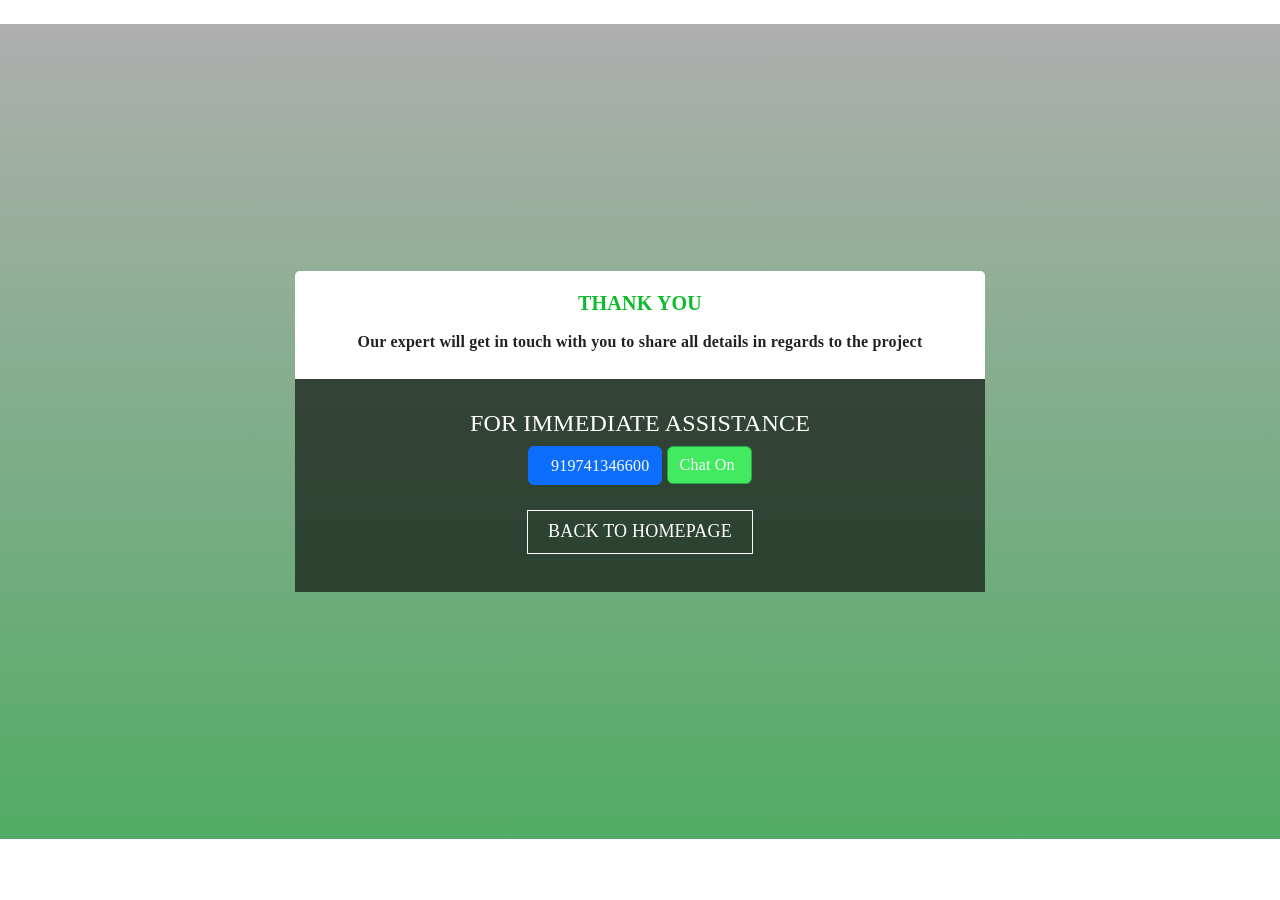
==== thankyou.html @ 77ba5829 "Initial Commit" ====
<!DOCTYPE html>
<html xmlns="http://www.w3.org/1999/xhtml" lang="en">
<head>
	<meta charset="UTF-8">
	<meta name="viewport" content="width=device-width,initial-scale=1">
	<title>Thank You</title>
	<meta name="Description"
		content="">
	<meta name="keywords" content="">
	<link rel="icon" href="img/favicon.webp">
	<meta name="viewport" content="width=device-width,initial-scale=1">
	<meta property="og:title" content="">
	<meta property="og:image" content="">
	<meta property="og:url" content="index.html">
	<meta property="og:description" content="">
	<link href="https://cdnjs.cloudflare.com/ajax/libs/font-awesome/5.15.1/css/all.min.css" rel="stylesheet" type="text/css" />
    <link href="https://cdn.jsdelivr.net/npm/bootstrap@5.2.3/dist/css/bootstrap.min.css" rel="stylesheet">
    <script src="https://cdn.jsdelivr.net/npm/bootstrap@5.2.3/dist/js/bootstrap.bundle.min.js"></script>
	<link rel="stylesheet" href="scss/style.css">
</head>
<body>
	<header id="header" class="th-top-bar">
		<div class="container ">
			<a href="index.html" class="th-Logo"><img src="images/logor.png" class="img-fluid" alt=""></a>
		</div>
	</header>
	<div class="thanks-page">
		<div class="thankyou-container text-center text-white">
			<div class="container">
				<div class="th-main-section">
					<div class="ty-cont">
						<h2 class="text-center">Thank You</h2>
						<strong>Our expert will get in touch with you to share all details in regards to the
							project</strong>
					</div>
					<div class="helpful-content">
						<div class="helping">
							<h4>FOR IMMEDIATE ASSISTANCE</h4>
							<div class="help-item">
								<a href="tel:919741346600" class="btn btn-primary phone_url-1"><img src="img/phone.webp"
										alt=""><span class="phone_no_1 ">919741346600</span></a>
								<a target="_blank"
									href="https://api.whatsapp.com/send?phone=971542491261&text=Hi%20Team.%20I%20am%20Interested%20In%20Knowing%20More%20About%20Godrej%20Thanisandra.%20Please%20Send%C2%A0Me%C2%A0More%C2%A0Details." class="
									btn btn-success">Chat On <img src="img/whatsapp.webp" alt=""></a>
							</div>
						</div>
						<div class="back_link">
							<h3><a href="index.html">BACK TO HOMEPAGE</a></h3>
						</div>
					</div>
				</div>
			</div>
		</div>
	</div>
	<script src="js/jquery-3.6.0.min.js"></script>
</body>
</body>
</html>
---- scss/style.css ----
.top-bar {
	background: #ffffffd9;
	-webkit-box-shadow: 5px 2px 6px 0 #0000001f, inset 0 -1px 0 0 #dadce0;
	box-shadow: 5px 2px 6px 0 #0000001f, inset 0 -1px 0 0 #dadce0;
	position: fixed;
	width: 100%
}

.top-bar .nav-link {
	color: #333;
	font-weight: 700;
	padding: 15px 20px
}

.top-bar .header-first-row {
	padding: 5px 0;
	background: #3a663b
}

.top-bar .header-first-row .Logo {
	display: inline-block;
	padding: 5px
}

.top-bar .header-first-row .Logo img {
	height: 60px
}

.top-bar .header-first-row .ph-no {
	padding: 5px 10px;
	font-size: 14px;
	border-radius: 3px;
	margin-left: 5px;
	display: inline-block;
	background: #ffc71b
}

.top-bar .header-first-row .ph-no a {
	text-decoration: none
}

.top-bar .header-first-row .phone_no_1 {
	color: #fff
}

.top-bar .header-first-row .phone_no_1:hover {
	color: #fdfdfd
}

.top-bar .header-first-row .navbar.navbar-expand-md.navbar-light {
	padding: 0 10px;
	background: #fff
}

.top-bar .header-first-row .navbar-nav li .phone_url {
	font-size: 16px
}

.top-bar .header-first-row .navbar-expand-lg {
	padding: 0 10px
}

.top-bar .header-first-row .navbar-expand-lg .navbar-nav .nav-link {
	padding-right: .4rem;
	padding-left: .4rem
}

.top-bar .header-first-row .navbar-light .navbar-nav .active>.nav-link,
.top-bar .header-first-row .navbar-light .navbar-nav .nav-link.active,
.top-bar .header-first-row .navbar-light .navbar-nav .nav-link.show,
.top-bar .header-first-row .navbar-light .navbar-nav .show>.nav-link {
	color: rgb(0, 0, 0)
}

.top-bar .header-first-row .navbar-light .navbar-nav .nav-link {
	color: rgb(0, 0, 0);
	font-weight: 500;
	font-size: 14px;
	text-transform: uppercase
}

.top-bar .header-first-row .navbar-light .navbar-nav .nav-link:focus,
.top-bar .header-first-row .navbar-light .navbar-nav .nav-link:hover {
	color: rgb(255, 255, 255);
	-webkit-transition: .5s ease all;
	transition: .5s ease all
}

.top-bar .header-first-row .navbar-light .navbar-toggler {
	border: none;
	padding: 0
}

.top-bar .header-first-row .navbar-light .navbar-toggler .navbar-toggler-icon {
	line-height: 1.25em;
	color: #000
}

.top-bar .header-first-row .navbar-light .navbar-toggler:focus {
	-webkit-box-shadow: none;
	box-shadow: none
}

.top-bar .header-first-row .nav-item {
	-webkit-transition: all ease .3s;
	transition: all ease .3s
}

.top-bar .header-first-row .icon-menu {
	color: #333;
	font-size: 1.5em
}

.top-bar .header-first-row .mb-number {
	margin-top: 7px;
	font-size: .875em
}



.modal .modal-title {
	font-size: 18px;
	letter-spacing: .5px;
	padding-right: 20px
}

.modal .popup-img {
	margin: 0 auto 10px;
	overflow: hidden
}

.modal .popup-img img {
	height: 100%;
	width: 100%
}

.modal .modal-dialog {
	max-width: 380px
}

.modal .btn-close {
	position: absolute;
	right: 8px;
	top: 8px;
	background: #fb2323;
	opacity: 1;
	color: #fff;
	border-radius: 0;
	line-height: 16px
}

.modal .btn-close:hover {
	color: #fff;
	opacity: .9
}

.modal .btn-close:focus {
	-webkit-box-shadow: none;
	box-shadow: none
}

.modal .country-code select,
.modal .name-cont .form-control,
.modal .m-number-cont .form-control {
	border: none;
	border-bottom: 1px solid #949494;
	margin-bottom: 15px;
	position: relative
}

.modal .country-code select,
.modal .country-code select,
.modal .name-cont .form-control,
.modal .m-number-cont .form-control {
	height: calc(2.3em + .75rem + 0px);
	width: 100%;
	font-size: .875em;
	border-radius: 0;
	color: #495057
}

.modal .country-code select {
	padding-left: 10px
}

.modal .register-submit {
	width: 100%
}

.banner-box {
	position: relative;
	display: -webkit-box;
	display: -ms-flexbox;
	display: flex;
	-webkit-box-align: center;
	-ms-flex-align: center;
	align-items: center;
	-webkit-box-pack: center;
	-ms-flex-pack: center;
	justify-content: center;
	-ms-flex-wrap: wrap;
	flex-wrap: wrap
}

.banner-box .dtp-view-img {
	display: none
}

.banner-box .banner-img img {
	height: 100%
}

.banner-box .banner-form-part {
	position: relative;
	background: #fff;
	height: 100%;
	z-index: 1;
	padding: 15px;
	border-radius: 5px
}

.banner-box .banner-form-part .offer_list ul {
	margin: .75em 0;
	padding: 0 1em;
	list-style: none
}

.banner-box .banner-form-part .offer_list li:before {
	content: "";
	border-color: transparent #79663b;
	border-style: solid;
	border-width: .35em 0 .35em .45em;
	display: block;
	height: 0;
	width: 0;
	left: -1em;
	top: .9em;
	position: relative
}

.banner-box .form-offer {
	max-width: 320px;
	text-align: center
}

.banner-box .form-offer b {
	display: block
}

.banner-box .form-heading {
	background: #3a663b;
	padding: 10px;
	color: #fff;
	margin-bottom: 15px
}

.banner-box .form-heading h1 {
	font-size: 24px;
	text-align: center
}

.banner-box .form-container {
	border-top: none;
	width: 320px
}

.banner-box .form-container h4 {
	text-align: center;
	padding: 10px;
	font-size: 20px;
	border-radius: 5px 5px 0 0;
	color: #ffff
}

.banner-box .form-container h1 {
	font-size: 18px
}

.banner-box .form-container .sub-offer span {
	text-align: center
}

.banner-box .terms {
	color: #000
}

.banner-box .form-heading span {
	display: block;
	font-size: 1.2rem;
	margin-top: 10px;
	margin-bottom: 5px
}

.banner-box .country-code {
	width: 35%;
	display: inline-block
}

.banner-box .m-number-cont {
	width: calc(100% - 37%);
	display: inline-block
}

.banner-box .country-code select,
.banner-box .name-cont .form-control,
.banner-box .m-number-cont .form-control,
.banner-box .register-submit {
	height: calc(2.3em + .75rem + 0px);
	width: 100%;
	font-size: .875em;
	border-radius: 0
}

.banner-box .form-control {
	border: none;
	border-bottom: 1px solid #949494
}

.banner-box .country-code select {
	padding: 0 10px;
	background: #fff
}

.banner-box .term-condition {
	font-size: .875em;
	display: inline-block;
	width: 100%;
	margin-bottom: 20px;
	text-align: left
}

.banner-box .register-submit {
	border-radius: 5px
}

.banner-box .country-code,
.banner-box .name-cont,
.banner-box .m-number-cont {
	margin-bottom: 15px;
	position: relative
}

.banner-box .offer-banner {
	z-index: 9;
	width: 350px;
	padding: 0;
	-webkit-box-shadow: 0 5px 5px -5px #333;
	box-shadow: 0 5px 5px -5px #333;
	background: #e86964;
	color: #fff;
	border-radius: 5px 5px 0 0;
	padding: 20px
}

.banner-box .offer-banner .icon-check-1:before {
	margin: 0;
	padding: 0;
	text-align: left
}

.banner-box .banner-content li {
	letter-spacing: .5px
}

.banner-box .banner-content li::before {
	content: '';
	width: 10px;
	height: 10px;
	background: #d7251d;
	margin-right: 10px;
	display: inline-block;
	vertical-align: middle
}

.banner-box .banner-content li b {
	font-size: 18px
}

.banner-box .banner-content li span {
	display: inline-block;
	vertical-align: middle
}

.banner-box select {
	border: none;
	border-bottom: 1px solid #949494;
	color: #495057
}

.banner-box .modal-header h4 {
	font-size: 16px;
	padding-right: 16px
}

.cta-section {
	background: #e8f1bf;
	padding: 40px 0;
	color: #fff;
	clear: both;
	position: relative;
	margin-top: 80px
}

.cta-box {
	position: relative;
	z-index: 1;
	text-align: center
}

.cta-box .cta-img {
	width: 320px;
	display: inline-block;
	vertical-align: middle
}

.request {
	color: #484848
}

.cta-content {
	display: inline-block;
	vertical-align: middle;
	padding: 20px 0;
	position: relative;
	z-index: 1;
	width: 100%;
	text-align: center
}

.cta-content h3 {
	font-size: 20px;
	display: inline-block;
	margin: 0 0 20px;
	vertical-align: middle
}

.cta-content button {
	border-color: #fff
}

.cta-video-section {
	background: url(../img/banner.webp) fixed center center;
	background-repeat: no-repeat;
	background-size: cover
}

.dowload-brochure {
	background: url(../img/banner.webp) fixed center center;
	background-repeat: no-repeat;
	background-size: cover
}

.cta-video-section,
.dowload-brochure {
	padding: 50px 0;
	color: #fff;
	text-align: center;
	position: relative;
	background-position: center;
	margin-top: 80px
}

.cta-video-section:after,
.dowload-brochure:after {
	background: #00000085;
	position: absolute;
	top: 0;
	left: 0;
	width: 100%;
	height: 100%;
	content: ""
}

.cta-video-section .cta-content,
.dowload-brochure .cta-content {
	padding-top: 40px
}

.floor-plan .overlay-div {
	height: 100%;
	position: absolute;
	width: 100%;
	bottom: -100%;
	background: rgba(202, 202, 203, .6);
	-webkit-transition: .5s ease;
	transition: .5s ease
}

.floor-plan .overlay-div button {
	position: absolute;
	left: 50%;
	width: 60%;
	color: #fff;
	background: #ffc71b;
	top: 50%;
	-webkit-transform: translate(-50%, -50%);
	transform: translate(-50%, -50%);
	-webkit-transition: .3s ease;
	transition: .3s ease
}

.floor-plan .overlay-div button:hover {
	background: #fff;
	color: #000
}

.floor-plan .f-p-rhs .heading-1 {
	color: #fff
}

.floor-plan .flor-p-cont {
	text-align: center;
	display: -webkit-box;
	display: -ms-flexbox;
	display: flex;
	-webkit-box-pack: center;
	-ms-flex-pack: center;
	justify-content: center;
	-webkit-box-align: center;
	-ms-flex-align: center;
	align-items: center;
	-ms-flex-wrap: wrap;
	flex-wrap: wrap
}

.floor-plan .floorplan-section h2 .icon-home {
	color: #fff;
	display: inline-block;
	vertical-align: baseline;
	font-size: 42px;
	border-bottom: 2px solid
}

.floor-plan .floor-img-cont {
	overflow: hidden;
	border-radius: 5px
}

.floor-plan .floorplan-section img {
	-webkit-filter: blur(4px);
	filter: blur(4px)
}

.floor-plan .image-container {
	width: 100%;
	margin-bottom: 20px;
	margin: 0 auto 20px;
	position: relative;
	overflow: hidden;
	text-align: center;
	background: #fff;
	border-radius: 5px;
	border: 1px solid #000;
	-webkit-box-shadow: 0 7px 16px 0 rgba(50, 50, 50, .2);
	box-shadow: 0 7px 16px 0 rgba(50, 50, 50, .2)
}

.floor-plan .image-container:hover .overlay-div {
	bottom: 0
}

.price-box .price-card-listing {
	display: -webkit-box;
	display: -ms-flexbox;
	display: flex;
	-ms-flex-wrap: wrap;
	flex-wrap: wrap;
	margin: 20px 0 10px;
	-webkit-box-pack: center;
	-ms-flex-pack: center;
	justify-content: center
}

.price-box .price-card-listing .price-item {
	padding: 20px;
	width: 100%;
	text-align: center;
	-webkit-transition: .5s all;
	transition: .5s all;
	margin-bottom: 10px;
	border-radius: 10px;
	background: #344f24;
	color: #fff
}

.price-box .price-card-listing .price-item:hover {
	font-weight: 500;
	background: #f9f9f9;
	-webkit-box-shadow: 0 7px 16px 0 rgba(50, 50, 50, .199);
	box-shadow: 0 7px 16px 0 rgba(50, 50, 50, .199);
	border-radius: 10px;
	color: #000
}

.price-box .price-card-listing .area,
.price-box .price-card-listing .pricing {
	margin-top: 20px
}

.price-box .price-card-listing .area span,
.price-box .price-card-listing .pricing span {
	display: block;
	font-weight: 600;
	font-size: 20px
}

.price-box .price-card-listing .btm-pr-btn {
	margin-top: 10px
}

.price-box .price-card-listing .typology {
	text-transform: uppercase;
	font-weight: 600;
	font-size: 22px;
	color: #ffc71b;
	margin-bottom: 20px
}

.price-box .price-card-listing .typology span {
	display: block
}

.location .accordion-body {
	background: #f3f3f3
}

.location .accordion-body ul {
	margin-bottom: 0
}

.location .accordion-body ul li {
	font-size: 14px
}

.location .accordion-body ul li:before {
	content: "";
	width: 5px;
	height: 5px;
	display: inline-block;
	margin: 8px 10px 0 0;
	background-color: #000;
	-webkit-transform: rotate(45deg);
	transform: rotate(45deg);
	vertical-align: top
}

.location .accordion-header p {
	font-size: 14px
}

.location .accordion-header button {
	font-weight: 600;
	color: #333;
	background: #fff
}

.location .map-frame {
	width: 100%;
	height: 450px
}

.location .loc-map-img {
	margin-bottom: 10px
}

.location img {
	width: 100%;
	height: 450px
}

.location .location-content {
	width: 100%;
	padding: 2px;
	margin-top: 10px;
	border-radius: 5px
}

.location .loc-map-text {
	font-size: .875em;
	letter-spacing: .5px;
	line-height: 30px;
	text-align: justify
}

.location .loc-map-img {
	-webkit-box-shadow: 0 7px 16px 0 rgba(50, 50, 50, .2);
	box-shadow: 0 7px 16px 0 rgba(50, 50, 50, .2);
	margin-top: 10px
}

.location .nearby h5 {
	margin-top: 25px;
	color: #f36f21
}

.location .nearby-connect {
	background: #fff
}

.location .nearby-connect .card-body ul {
	margin-bottom: 0;
	padding-left: 0
}

.location .nearby-connect h4 {
	padding-left: 15px;
	margin-bottom: 0
}

.location .nearby-connect .card-head {
	margin-top: 15px
}

.location .site-visit {
	margin-top: 20px
}

.footer-section {
	background: #e8f1bf;
	padding: 20px 0 0;
	margin: 30px 0 0
}

.footer-section .footer-text-content {
	text-align: center;
	border-top: 1px solid #6c757d;
	padding: 10px;
	font-size: .6875em;
	margin-top: 20px
}

.footer-section .term_sec a {
	color: #000;
	text-decoration: none;
	font-size: 16px
}

.footer-section .copyright_sec {
	font-size: .6875em
}

.footer-section .copyright_sec p {
	text-align: center;
	color: #757575
}

.footer-section .footer-container .footer_ico_right a {
	z-index: 1;
	color: #000;
	text-decoration: none;
	font-size: 30px;
	-webkit-transition: .5s all;
	transition: .5s all;
	margin-right: 5px
}

.footer-section .footer-container .footer_ico_right a img {
	width: 50px;
	height: 50px;
	padding: 5px
}

.footer-section .footer-container .footer_ico_right a:hover {
	color: #000
}

.footer-section .fixed-social-icon {
	position: fixed;
	bottom: 15px;
	right: 15px;
	z-index: 1
}

.footer-section .fixed-social-icon ul {
	margin-bottom: 0
}

.footer-section .fixed-social-icon ul li {
	background: #000;
	margin-bottom: 5px;
	-webkit-transition: .3s ease-out;
	transition: .3s ease-out;
	border: 2px solid #fff;
	border-radius: 10px
}

.footer-section .fixed-social-icon ul li:first-child {
	background-color: #2a72c5
}

.footer-section .fixed-social-icon ul li:last-child {
	background: #40ca3c
}

.footer-section .fixed-social-icon ul li:hover {
	-webkit-box-shadow: 1px 2px 6px #000;
	box-shadow: 1px 2px 6px #000;
	border-radius: 15px
}

.footer-section .fixed-social-icon ul li img {
	width: 40px;
	display: block;
	padding: 5px
}

.footer-section .fixed-social-icon i {
	-webkit-transition: .3s ease all;
	transition: .3s ease all
}

.footer-section .fixed-social-icon .icon-whatsapp {
	color: #5afb76
}

.footer-section .fixed-social-icon .icon-whatsapp:hover {
	color: #0cff37
}

.virtual-tour_Section .virtual_img {
	max-width: 100%;
	height: auto
}

.virtual-tour_Section .video_row {
	-webkit-box-pack: center;
	-ms-flex-pack: center;
	justify-content: center
}

.th-top-bar {
	text-align: center
}

.th-top-bar .th-Logo img {
	padding: 10px;
	height: 85px
}

.thanks-page {
	background-image: -webkit-gradient(linear, left top, left bottom, from(rgba(239, 239, 239, 0.1)), to(rgba(8, 245, 59, 0.62))), url(../img/banner.webp);
	background-image: linear-gradient(rgba(239, 239, 239, 0.1), rgba(8, 245, 59, 0.62)), url(../img/banner.webp);
	background-size: cover;
	background-position: center;
	background-repeat: no-repeat;
	height: calc(100vh - 85px)
}

.thanks-page .thankyou-container {
	background: rgba(51, 51, 51, .39);
	display: -webkit-box;
	display: -ms-flexbox;
	display: flex;
	-webkit-box-pack: center;
	-ms-flex-pack: center;
	justify-content: center;
	-webkit-box-align: center;
	-ms-flex-align: center;
	align-items: center;
	height: 100%
}

.thanks-page .helpful-content,
.thanks-page .thankyou-container strong,
.thanks-page .video-play {
	width: 100%
}

.thanks-page .th-main-section {
	max-width: 690px;
	margin: auto
}

.thanks-page .th-main-section .ty-cont {
	background: #fff;
	border-radius: 5px 5px 0 0;
	padding: 10px
}

.thanks-page .th-main-section .ty-cont h2 {
	margin-bottom: 5px;
	color: #0ebb2c;
	padding: 10px 0;
	text-align: center
}

.thanks-page .th-main-section .ty-cont strong {
	display: block;
	margin: 0 auto;
	padding-bottom: 15px;
	color: #222
}

.thanks-page .th-main-section .helpful-content {
	margin: 0 auto;
	background: rgba(0, 0, 0, .61);
	padding: 30px 10px;
	text-align: center
}

.thanks-page .th-main-section .helpful-content .helping,
.thanks-page .th-main-section .helpful-content .social-icons {
	margin-bottom: 20px
}

.thanks-page .th-main-section .help-item .btn-primary {
	margin-bottom: 5px;
	vertical-align: top;
	background: #0d6efd;
	border-color: #0d6efd;
	padding: .375rem .75rem
}

.thanks-page .th-main-section .help-item .btn-success {
	background: #42ea5f;
	border-color: #28a745
}

.thanks-page .th-main-section .help-item img {
	width: 25px
}

.thanks-page .th-main-section .help-item .phone_no_1 {
	display: inline-block;
	margin-left: 10px;
	vertical-align: middle
}

.thanks-page .th-main-section .back_link h3 a {
	padding: 10px 20px;
	text-align: center;
	display: table;
	text-decoration: none;
	color: #fff;
	margin: 0 auto;
	border: 1px solid #fff;
	font-size: 18px
}

html {
	scroll-behavior: smooth
}

* {
	margin: 0;
	padding: 0
}

body {
	background: #fff;
	color: #333;
	-webkit-font-smoothing: antialiased;
	text-rendering: optimizeLegibility;
	font-size: 1em;
	letter-spacing: .2px;
	font-family: futurabook !important
}

@font-face {
	font-family: futurabook;
	src: url(//db.onlinewebfonts.com/t/cc84650569fd07dac022c55b20c66e46.woff2) format("woff2"), url(//db.onlinewebfonts.com/t/cc84650569fd07dac022c55b20c66e46.woff) format("woff");
	font-weight: 400;
	font-style: normal
}

ul {
	padding: 0
}

@-webkit-keyframes blinker {
	from {
		opacity: .3
	}

	to {
		opacity: 1
	}
}

.blink {
	text-decoration: blink;
	-webkit-animation-name: blinker;
	-webkit-animation-duration: .6s;
	-webkit-animation-iteration-count: infinite;
	-webkit-animation-timing-function: ease-in-out;
	-webkit-animation-direction: alternate;
	text-align: left
}

@-webkit-keyframes blink {
	0% {
		background: #08a00e
	}

	25% {
		background: #08a00e
	}

	50% {
		background: #000
	}

	100% {
		background: #000
	}
}

@keyframes blink {
	0% {
		background: #08a00e
	}

	25% {
		background: #08a00e
	}

	50% {
		background: #000
	}

	100% {
		background: #000
	}
}

* {
	-webkit-box-sizing: border-box;
	box-sizing: border-box;
	margin: 0;
	padding: 0
}

ul,
ol {
	list-style: none
}

.border-radius {
	border-radius: 5px
}

h2 {
	margin-bottom: 20px;
	font-size: 20px;
	font-weight: 600;
	text-transform: uppercase;
	color: #000
}

section {
	padding-top: 60px
}

.close:not(:disabled):not(.disabled):focus,
.close:not(:disabled):not(.disabled):hover {
	opacity: 1
}

.btn.btn-primary {
	background: #ffc71b;
	border-color: transparent;
	padding: 12px 20px;
	text-transform: uppercase
}

.btn.btn-primary:focus {
	-webkit-box-shadow: none;
	box-shadow: none
}

.body-content {
	padding: 50px 0 0
}

.main-title h2 {
	margin-bottom: 30px;
	padding-top: 20px;
	color: #000;
	font-size: 20px;
	text-transform: uppercase;
	letter-spacing: .5px;
	font-weight: 600
}

.main-title span {
	text-transform: uppercase;
	color: #fff;
	letter-spacing: 1px;
	font-size: 14px;
	display: inline-block;
	position: relative;
	background: #3a663b;
	padding: 5px 10px;
	border-radius: 5px;
	border-left: 5px solid #ffc71b;
	border-right: 5px solid #ffc71b
}

.main-title span:before {
	content: "";
	height: 2px;
	width: 320px;
	position: absolute;
	bottom: 14px;
	background: #ffc71b;
	-webkit-transform: translate(-50%, 0px);
	transform: translate(-50%, 0px);
	left: 50%;
	z-index: -1;
	border-radius: 5px
}

.carousel-control-prev,
.carousel-control-next {
	background: rgba(0, 0, 0, .3)
}

.carousel-control-next-icon,
.carousel-control-prev-icon {
	width: 30px;
	height: 30px
}

.overview .over-img {
	margin-bottom: 20px
}

.highlight-points {
	display: inline-block;
	width: 100%;
	text-align: center
}

.highlight-points ul {
	display: -webkit-box;
	display: -ms-flexbox;
	display: flex;
	-webkit-box-pack: center;
	-ms-flex-pack: center;
	justify-content: center;
	-webkit-box-align: stretch;
	-ms-flex-align: stretch;
	align-items: stretch;
	-ms-flex-wrap: wrap;
	flex-wrap: wrap
}

.highlight-points ul li {
	width: 100%;
	vertical-align: top;
	padding: 10px;
	font-size: 14px;
	border: 1px solid #e8f1bf;
	display: table-header-group
}

.highlight-points ul li:first-child {
	border-radius: 5px 5px 0 0
}

.highlight-points ul li:last-child {
	border-radius: 0 0 5px 5px
}

.highlight-points ul li b {
	display: block;
	color: #000
}

.highlight-points ul li p {
	text-align: left;
	margin-left: 40px
}

.highlight-points .f-listing li {
	border-right: 1px solid #ccc
}

.highlight-points .f-listing li:last-child {
	border-right: none
}

.accordion-item .accordion-header li,
.accordion-item .accordion-header p {
	font-size: 14px
}

.accordion-item .accordion-header button {
	font-weight: 600;
	color: #333;
	background: #fff
}

.amenities .accordion-body {
	padding: 10px 5px
}

.amenities .ameniteis-list {
	text-align: center
}

.amenities .ameniteis-list ul {
	margin: 0;
	padding-top: 15px
}

.amenities .ameniteis-list ul li {
	position: relative;
	width: 46%;
	display: inline-block;
	text-align: center;
	font-size: 14px;
	font-weight: 500;
	padding: 15px 0;
	margin: 0 5px 15px;
	-webkit-box-shadow: 0 0 4px 0 rgba(50, 50, 50, .199);
	box-shadow: 0 0 4px 0 rgba(50, 50, 50, .199);
	border-radius: 5px
}

.amenities .ameniteis-list ul li img {
	display: block;
	width: 70px;
	margin: 0 auto 16px
}

.amenities .ameniteis-list ul li span {
	padding: 8px 5px;
	display: block
}

.gallery-box .carousel {
	max-width: 600px;
	margin: 0 auto;
	text-align: center
}

.loc-benefit {
	display: -webkit-box;
	display: -ms-flexbox;
	display: flex;
	-ms-flex-flow: wrap;
	flex-flow: wrap;
	-webkit-box-pack: space-evenly;
	-ms-flex-pack: space-evenly;
	justify-content: space-evenly;
	margin-top: 30px;
	margin-bottom: 0
}

.loc-benefit .benefit-item {
	min-width: 310px;
	display: -webkit-box;
	display: -ms-flexbox;
	display: flex;
	-webkit-box-align: center;
	-ms-flex-align: center;
	align-items: center;
	border: 1px solid #dfdcdc;
	padding: 15px;
	margin-bottom: 2%;
	-webkit-box-pack: space-evenly;
	-ms-flex-pack: space-evenly;
	justify-content: space-evenly
}

.loc-benefit .item-content {
	padding: 0 10px;
	text-align: center
}

.loc-benefit .item-content span {
	display: block
}

.faq .accordion-body p {
	font-size: 14px
}

.faq .accordion-header button {
	font-weight: 600;
	color: #333
}

@media(min-width:641px) {
	.banner-form-part {
		max-width: 540px;
		margin: 0 auto
	}

	.price-hd,
	.price-details span {
		font-size: 14px
	}
}

@media(min-width:769px) {
	.banner-box .dtp-view-img {
		display: block
	}

	.banner-box .mbl-view-img {
		display: none
	}
}

@media(min-width:992px) {
	.top-bar .header-first-row .ph-no {
		margin-top: 8px
	}

	.banner-box .banner-img {
		width: 100%
	}

	.banner-box .banner-form-part {
		background: #fff;
		height: auto;
		position: absolute;
		top: 20%;
		right: 16px
	}

	.banner-box .offer-banner {
		position: absolute;
		left: 0;
		top: 50px;
		background: rgba(0, 0, 0, .3)
	}

	.highlight-points ul li {
		width: 50%;
		padding: 20px 10px
	}

	.highlight-points ul li:first-child {
		border-radius: 5px 0 0 0
	}

	.highlight-points ul li:nth-child(2) {
		border-radius: 0 5px 0 0
	}

	.highlight-points ul li:nth-child(3) {
		border-radius: 0 0 0 5px
	}

	.highlight-points ul li:nth-child(4) {
		border-radius: 0 0 5px 0
	}

	.cta-section .cta-img {
		width: 320px;
		display: inline-block;
		vertical-align: middle
	}

	.cta-section .cta-content {
		text-align: left;
		width: calc(100% - 330px)
	}

	.amenities .ameniteis-list ul li {
		width: auto;
		padding: 20px;
		font-weight: 600
	}

	.amenities .ameniteis-list ul li img {
		width: 100px
	}

	.price-box .price-card-listing .price-item {
		width: 30%;
		margin-right: 15px
	}

	.floor-plan .floor-img-cont {
		width: 32%;
		margin-right: 1%;
		display: inline-block
	}

	.loc-benefit .benefit-item {
		width: 31%
	}
}
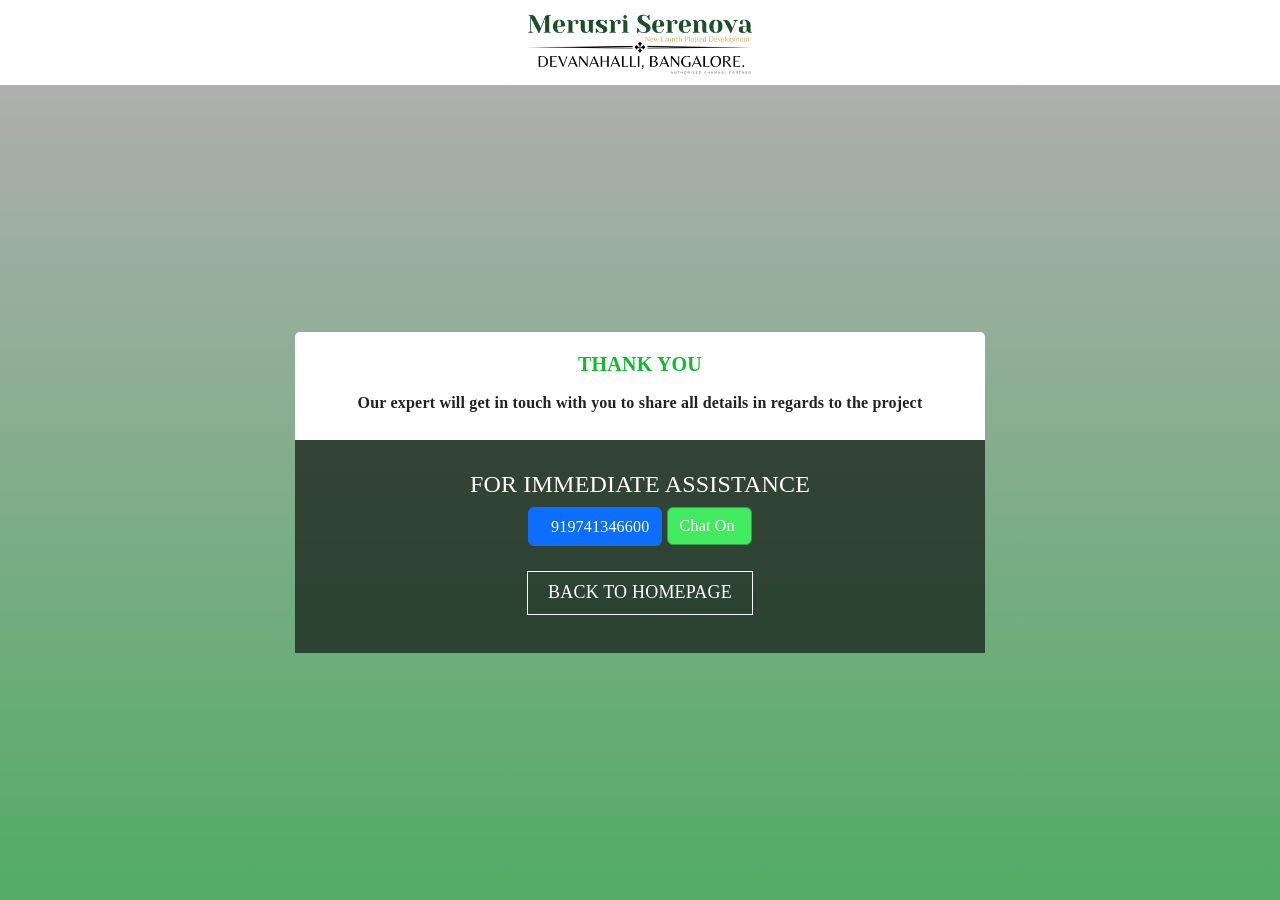
==== commit 4d24ba41: "some changes done...." ====
--- a/thankyou.html
+++ b/thankyou.html
@@ -21,7 +21,7 @@
 <body>
 	<header id="header" class="th-top-bar">
 		<div class="container ">
-			<a href="index.html" class="th-Logo"><img src="images/logor.png" class="img-fluid" alt=""></a>
+			<a href="index.html" class="th-Logo"><img src="images/logo.webp" class="img-fluid" alt=""></a>
 		</div>
 	</header>
 	<div class="thanks-page">
@@ -40,7 +40,7 @@
 								<a href="tel:919741346600" class="btn btn-primary phone_url-1"><img src="img/phone.webp"
 										alt=""><span class="phone_no_1 ">919741346600</span></a>
 								<a target="_blank"
-									href="https://api.whatsapp.com/send?phone=971542491261&text=Hi%20Team.%20I%20am%20Interested%20In%20Knowing%20More%20About%20Godrej%20Thanisandra.%20Please%20Send%C2%A0Me%C2%A0More%C2%A0Details." class="
+									href="https://api.whatsapp.com/send?phone=971542491261&text=Hi%20Team.%20I%20am%20Interested%20In%20Knowing%20More%20About%20Merusri%20Sienna.%20Please%20Send%C2%A0Me%C2%A0More%C2%A0Details." class="
 									btn btn-success">Chat On <img src="img/whatsapp.webp" alt=""></a>
 							</div>
 						</div>
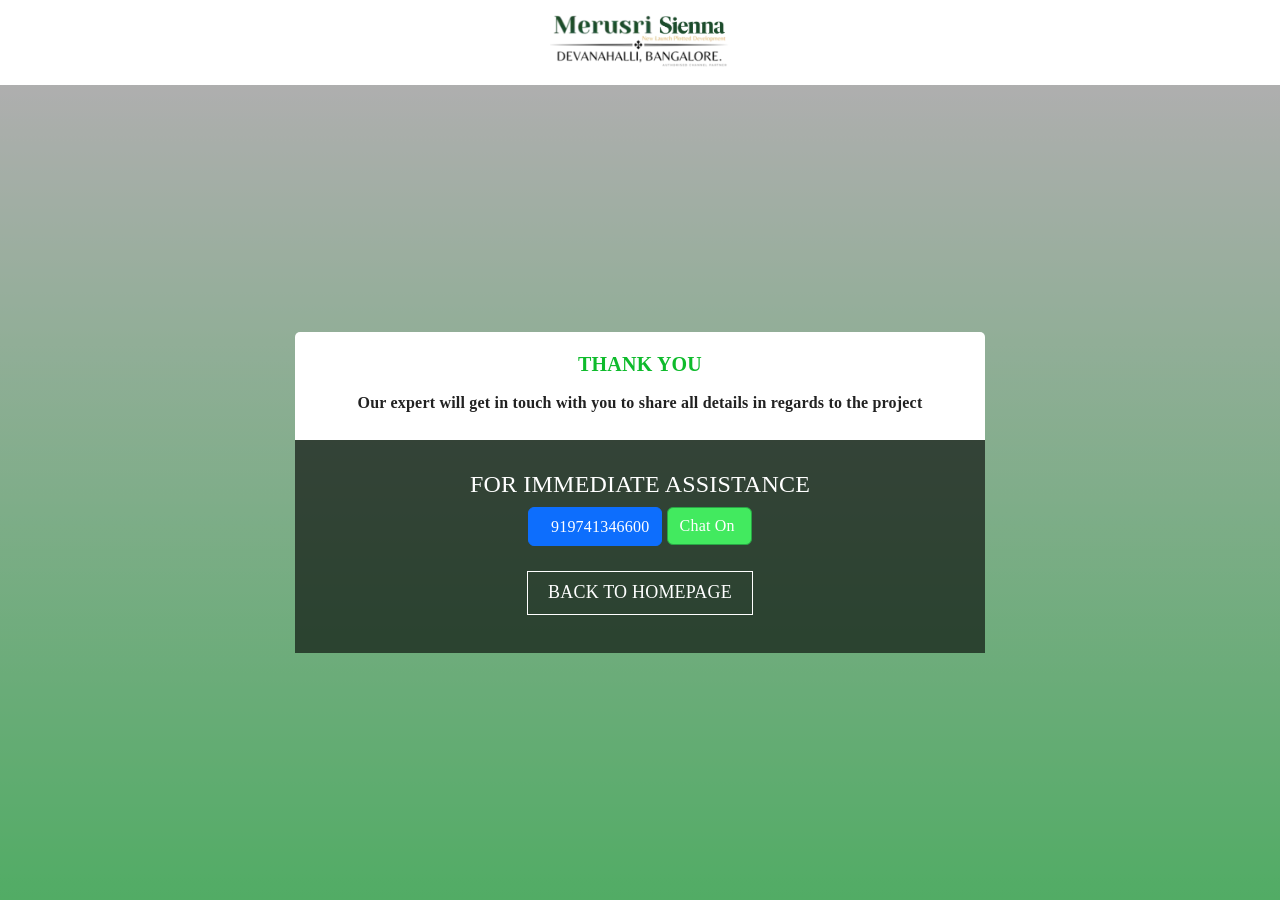
==== commit 368838c3: "logo change done.." ====
--- a/thankyou.html
+++ b/thankyou.html
@@ -21,7 +21,7 @@
 <body>
 	<header id="header" class="th-top-bar">
 		<div class="container ">
-			<a href="index.html" class="th-Logo"><img src="images/logo.webp" class="img-fluid" alt=""></a>
+			<a href="index.html" class="th-Logo"><img src="images/merusri_logo.png" class="img-fluid" alt=""></a>
 		</div>
 	</header>
 	<div class="thanks-page">
